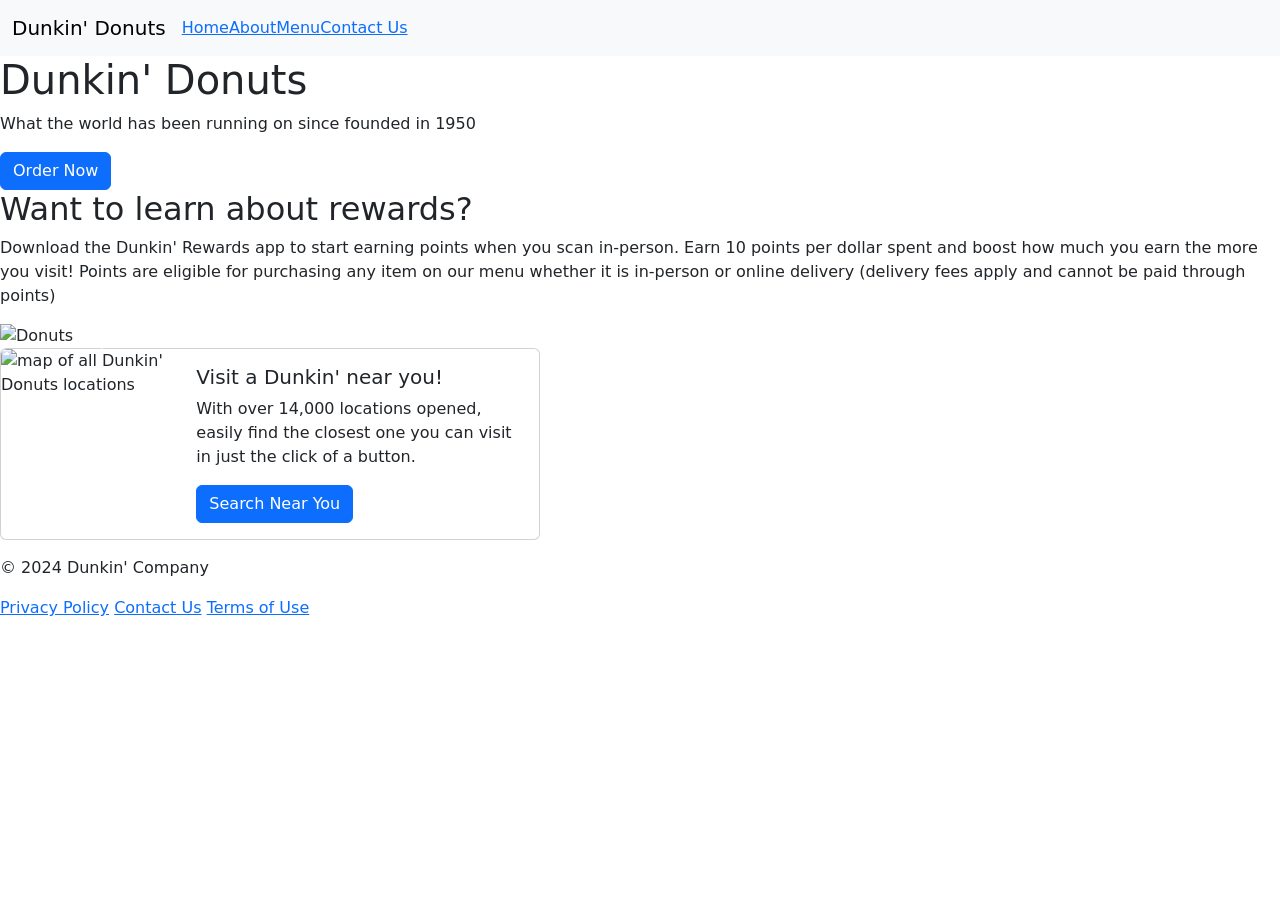
==== Index.html @ 03f60650 "Add files via upload all the files have their links in the navbars" ====
<!doctype html>
<html lang="en">
  <head>
    <meta charset="utf-8">

    <meta name="viewport" content="width=device-width, initial-scale=1">

    <title>Dunkin' Donuts homepage</title>

    <link href="https://cdn.jsdelivr.net/npm/bootstrap@5.3.8/dist/css/bootstrap.min.css" rel="stylesheet" integrity="sha384-sRIl4kxILFvY47J16cr9ZwB07vP4J8+LH7qKQnuqkuIAvNWLzeN8tE5YBujZqJLB" crossorigin="anonymous">
  </head>
  <body>

   <nav class="navbar navbar-expand-lg bg-body-tertiary">
  <div class="container-fluid">
    <a class="navbar-brand" href="#">Dunkin' Donuts</a>
    <button class="navbar-toggler" type="button" data-bs-toggle="collapse" data-bs-target="#navbarNavAltMarkup" aria-controls="navbarNavAltMarkup" aria-expanded="false" aria-label="Toggle navigation">
      <span class="navbar-toggler-icon"></span>
    </button>
    <div class="collapse navbar-collapse" id="navbarNavAltMarkup">
      <div class="navbar-nav">
        <a class="Home.html" aria-current="page" href="#">Home</a>
        <a class="About.html" href="#">About</a>
        <a class="Menu.html" href="#">Menu</a>
        <a class="Contact.html" href="#">Contact Us</a>
      </div>
    </div>
  </div>
</nav>

    <h1>Dunkin' Donuts</h1>

    <p>What the world has been running on since founded in 1950</p>

     <button type="button" class="btn btn-primary">Order Now</button>

    <script src="https://cdn.jsdelivr.net/npm/bootstrap@5.3.8/dist/js/bootstrap.bundle.min.js" integrity="sha384-FKyoEForCGlyvwx9Hj09JcYn3nv7wiPVlz7YYwJrWVcXK/BmnVDxM+D2scQbITxI" crossorigin="anonymous"></script>
     <h2>Want to learn about rewards?</h2>

      <p>Download the Dunkin' Rewards app to start earning points when you scan in-person. Earn 10 points per dollar spent and boost how much you earn the more you visit! Points are eligible for purchasing any item on our menu whether it is in-person or online delivery (delivery fees apply and cannot be paid through points)</p>

    <div id="carouselExample" class="carousel slide">
  <div class="carousel-inner">
    <div class="carousel-item active">
      <img src="https://platform.sandiego.eater.com/wp-content/uploads/sites/25/chorus/uploads/chorus_asset/file/19228682/shutterstock_396258277.jpg?quality=90&strip=all&crop=0%2C0%2C100%2C100&w=2400" class="d-block w-100" alt="Donuts">
    </div>
    <div class="carousel-item">
      <img src="https://www.foodandwine.com/thmb/hkIUim8UoPW_fT0QpQ4iyIzWrXI=/1500x0/filters:no_upscale():max_bytes(150000):strip_icc()/The-Chef-Nick-Menu-FT-BLOG0724-f71ab657d64d409c8ca8489ce61fad3c.jpg" class="d-block w-100" alt="Coffee">
    </div>
    <div class="carousel-item">
      <img src="https://gcp-na-images.contentstack.com/v3/assets/bltea6093859af6183b/blt9271de80afb6596c/69869714d0b6f25a05304ce5/ap647436427274.jpg?branch=production" class="d-block w-100" alt="Sandwiches">
    </div>
  </div>
  <button class="carousel-control-prev" type="button" data-bs-target="#carouselExample" data-bs-slide="prev">
    <span class="carousel-control-prev-icon" aria-hidden="true"></span>
    <span class="visually-hidden">Previous</span>
  </button>
  <button class="carousel-control-next" type="button" data-bs-target="#carouselExample" data-bs-slide="next">
    <span class="carousel-control-next-icon" aria-hidden="true"></span>
    <span class="visually-hidden">Next</span>
  </button>
</div>

  <div class="card mb-3" style="max-width: 540px;">
  <div class="row g-0">
    <div class="col-md-4">
      <img src="https://encrypted-tbn0.gstatic.com/images?q=tbn:ANd9GcRHYOy0q92fJxkrCeXJaZ8X0_65n5wGzvJLzw&s" class="img-fluid rounded-start" alt="map of all Dunkin' Donuts locations">
    </div>
    <div class="col-md-8">
      <div class="card-body">
        <h5 class="card-title">Visit a Dunkin' near you!</h5>
        <p class="card-text">With over 14,000 locations opened, easily find the closest one you can visit in just the click of a button.</p>
        <button type="button" class="btn btn-primary">Search Near You</button>
      </div>
    </div>
  </div>
</div>

 <footer>
  <p>&copy; 2024 Dunkin' Company</p>
  <a href="https://example.com">Privacy Policy</a>
  <a href="https://example.com">Contact Us</a>
  <a href="https://example.com">Terms of Use</a>
</footer>

  </body>
</html>
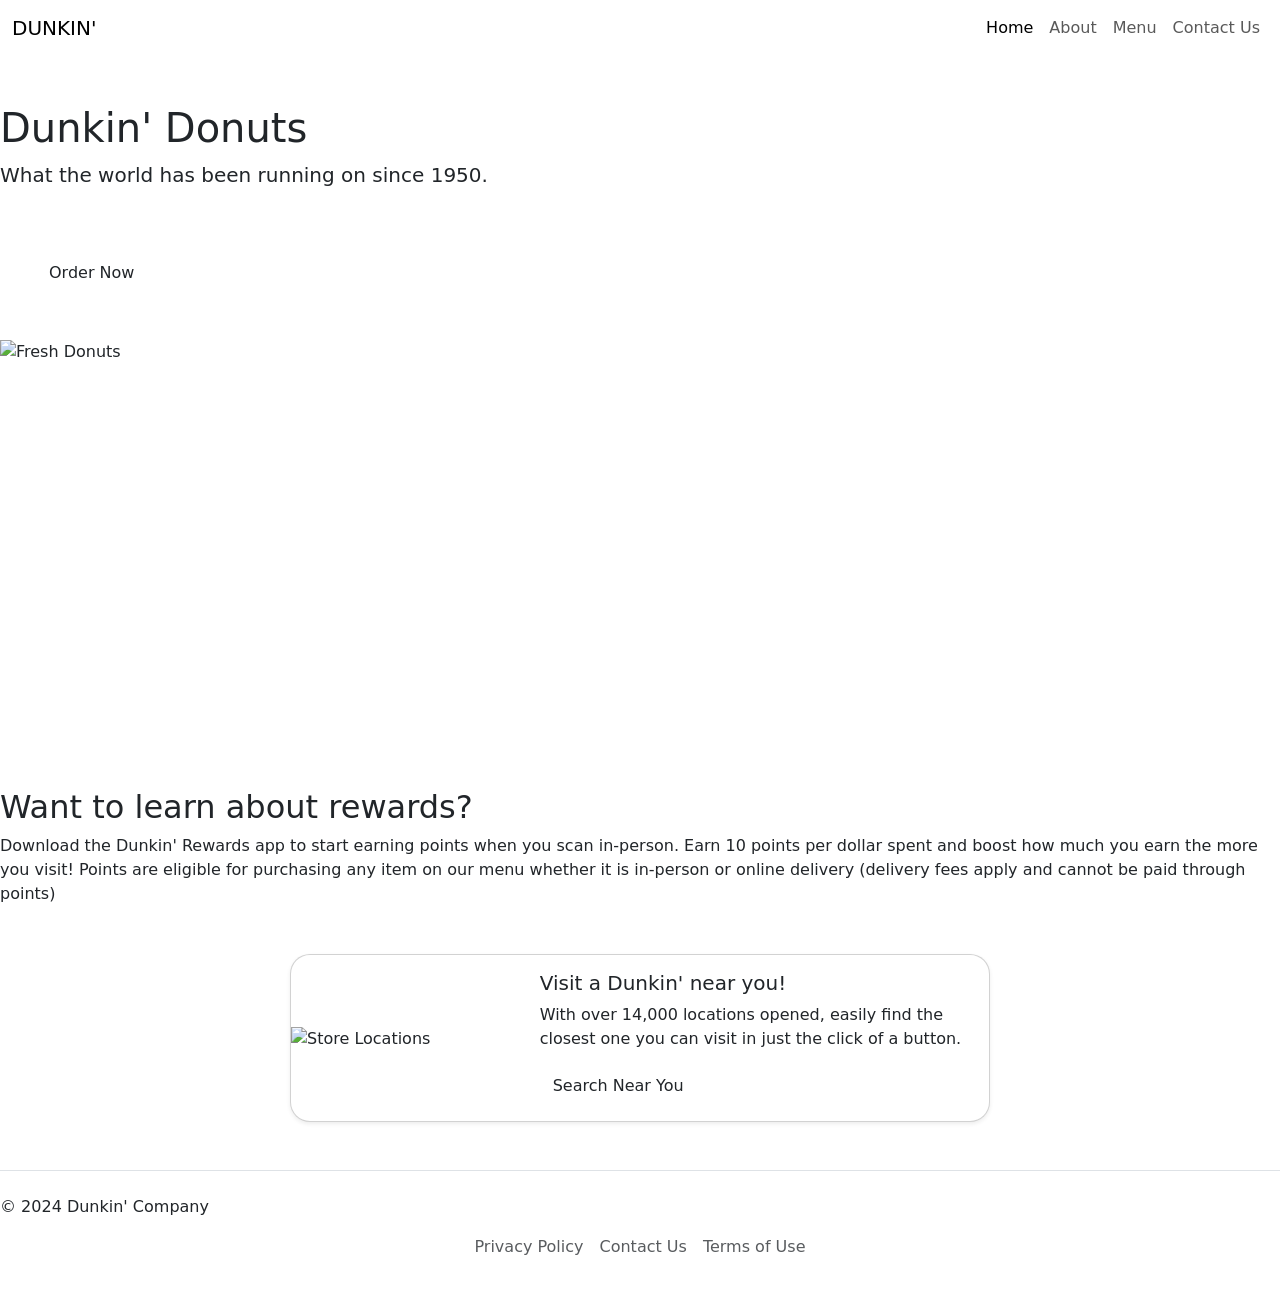
==== commit b17ec265: "Add files via upload" ====
--- a/Index.html
+++ b/Index.html
@@ -1,87 +1,98 @@
 <!doctype html>
 <html lang="en">
-  <head>
+<head>
     <meta charset="utf-8">
+    <meta name="viewport" content="width=device-width, initial-scale=1">
+    <title>Dunkin' Donuts Home</title>
+    
+    <link href="https://cdn.jsdelivr.net/npm/bootstrap@5.3.3/dist/css/bootstrap.min.css" rel="stylesheet">
+    
+    <link href="https://fonts.googleapis.com/css2?family=Fredoka:wght@400;600&display=swap" rel="stylesheet">
 
-    <meta name="viewport" content="width=device-width, initial-scale=1">
+    <link rel="stylesheet" href="style.css">
+</head>
+<body>
 
-    <title>Dunkin' Donuts homepage</title>
-
-    <link href="https://cdn.jsdelivr.net/npm/bootstrap@5.3.8/dist/css/bootstrap.min.css" rel="stylesheet" integrity="sha384-sRIl4kxILFvY47J16cr9ZwB07vP4J8+LH7qKQnuqkuIAvNWLzeN8tE5YBujZqJLB" crossorigin="anonymous">
-  </head>
-  <body>
-
-   <nav class="navbar navbar-expand-lg bg-body-tertiary">
-  <div class="container-fluid">
-    <a class="navbar-brand" href="#">Dunkin' Donuts</a>
-    <button class="navbar-toggler" type="button" data-bs-toggle="collapse" data-bs-target="#navbarNavAltMarkup" aria-controls="navbarNavAltMarkup" aria-expanded="false" aria-label="Toggle navigation">
-      <span class="navbar-toggler-icon"></span>
-    </button>
-    <div class="collapse navbar-collapse" id="navbarNavAltMarkup">
-      <div class="navbar-nav">
-        <a class="Home.html" aria-current="page" href="#">Home</a>
-        <a class="About.html" href="#">About</a>
-        <a class="Menu.html" href="#">Menu</a>
-        <a class="Contact.html" href="#">Contact Us</a>
-      </div>
+<nav class="navbar navbar-expand-lg navbar-custom">
+    <div class="container-fluid">
+        <a class="navbar-brand" href="#">DUNKIN'</a>
+        <button class="navbar-toggler" type="button" data-bs-toggle="collapse" data-bs-target="#navbarNav">
+            <span class="navbar-toggler-icon"></span>
+        </button>
+        <div class="collapse navbar-collapse" id="navbarNav">
+            <div class="navbar-nav ms-auto">
+                <a class="nav-link active" aria-current="page" href="Index.html">Home</a>
+                <a class="nav-link" href="About.html">About</a>
+                <a class="nav-link" href="Menu.html">Menu</a>
+                <a class="nav-link" href="Contact.html">Contact Us</a>
+            </div>
+        </div>
     </div>
-  </div>
 </nav>
 
-    <h1>Dunkin' Donuts</h1>
+<div class="container-custom py-5">
+    <section class="mb-5">
+        <h1>Dunkin' Donuts</h1>
+        <p class="lead">What the world has been running on since 1950.</p>
+      </br></br>
+        <button type="button" class="btn btn-custom px-5">Order Now</button>
+    </section>
 
-    <p>What the world has been running on since founded in 1950</p>
+    <div class="map-container mb-5">
+        <div id="dunkinCarousel" class="carousel slide" data-bs-ride="carousel">
+            <div class="carousel-inner">
+                <div class="carousel-item active">
+                    <img src="https://platform.sandiego.eater.com/wp-content/uploads/sites/25/chorus/uploads/chorus_asset/file/19228682/shutterstock_396258277.jpg?quality=90&strip=all&crop=0%2C0%2C100%2C100&w=2400" class="d-block w-100" alt="Fresh Donuts" style="height: 400px; object-fit: cover;">
+                </div>
+                <div class="carousel-item">
+                    <img src="https://www.foodandwine.com/thmb/hkIUim8UoPW_fT0QpQ4iyIzWrXI=/1500x0/filters:no_upscale():max_bytes(150000):strip_icc()/The-Chef-Nick-Menu-FT-BLOG0724-f71ab657d64d409c8ca8489ce61fad3c.jpg" class="d-block w-100" alt="Iced Coffee" style="height: 400px; object-fit: cover;">
+                </div>
+                <div class="carousel-item">
+                    <img src="https://gcp-na-images.contentstack.com/v3/assets/bltea6093859af6183b/blt9271de80afb6596c/69869714d0b6f25a05304ce5/ap647436427274.jpg?branch=production" class="d-block w-100" alt="Breakfast Sandwiches" style="height: 400px; object-fit: cover;">
+                </div>
+            </div>
+            <button class="carousel-control-prev" type="button" data-bs-target="#dunkinCarousel" data-bs-slide="prev">
+                <span class="carousel-control-prev-icon" aria-hidden="true"></span>
+            </button>
+            <button class="carousel-control-next" type="button" data-bs-target="#dunkinCarousel" data-bs-slide="next">
+                <span class="carousel-control-next-icon" aria-hidden="true"></span>
+            </button>
+        </div>
+    </div>
 
-     <button type="button" class="btn btn-primary">Order Now</button>
+    <section class="mb-5">
+        <h2>Want to learn about rewards?</h2>
+        <p>Download the Dunkin' Rewards app to start earning points when you scan in-person. Earn 10 points per dollar spent and boost how much you earn the more you visit! Points are eligible for purchasing any item on our menu whether it is in-person or online delivery (delivery fees apply and cannot be paid through points)</p>
+    </section>
 
-    <script src="https://cdn.jsdelivr.net/npm/bootstrap@5.3.8/dist/js/bootstrap.bundle.min.js" integrity="sha384-FKyoEForCGlyvwx9Hj09JcYn3nv7wiPVlz7YYwJrWVcXK/BmnVDxM+D2scQbITxI" crossorigin="anonymous"></script>
-     <h2>Want to learn about rewards?</h2>
+    <div class="card mb-5 mx-auto shadow-sm" style="max-width: 700px; border-radius: 20px; overflow: hidden;">
+        <div class="row g-0 align-items-center">
+            <div class="col-md-4">
+                <img src="https://encrypted-tbn0.gstatic.com/images?q=tbn:ANd9GcRHYOy0q92fJxkrCeXJaZ8X0_65n5wGzvJLzw&s" class="img-fluid" alt="Store Locations">
+            </div>
+            <div class="col-md-8 text-start">
+                <div class="card-body">
+                    <h5 class="card-title">Visit a Dunkin' near you!</h5>
+                    <p class="card-text">With over 14,000 locations opened, easily find the closest one you can visit in just the click of a button.</p>
+                    <button type="button" class="btn btn-custom">Search Near You</button>
+                </div>
+            </div>
+        </div>
+    </div>
 
-      <p>Download the Dunkin' Rewards app to start earning points when you scan in-person. Earn 10 points per dollar spent and boost how much you earn the more you visit! Points are eligible for purchasing any item on our menu whether it is in-person or online delivery (delivery fees apply and cannot be paid through points)</p>
-
-    <div id="carouselExample" class="carousel slide">
-  <div class="carousel-inner">
-    <div class="carousel-item active">
-      <img src="https://platform.sandiego.eater.com/wp-content/uploads/sites/25/chorus/uploads/chorus_asset/file/19228682/shutterstock_396258277.jpg?quality=90&strip=all&crop=0%2C0%2C100%2C100&w=2400" class="d-block w-100" alt="Donuts">
-    </div>
-    <div class="carousel-item">
-      <img src="https://www.foodandwine.com/thmb/hkIUim8UoPW_fT0QpQ4iyIzWrXI=/1500x0/filters:no_upscale():max_bytes(150000):strip_icc()/The-Chef-Nick-Menu-FT-BLOG0724-f71ab657d64d409c8ca8489ce61fad3c.jpg" class="d-block w-100" alt="Coffee">
-    </div>
-    <div class="carousel-item">
-      <img src="https://gcp-na-images.contentstack.com/v3/assets/bltea6093859af6183b/blt9271de80afb6596c/69869714d0b6f25a05304ce5/ap647436427274.jpg?branch=production" class="d-block w-100" alt="Sandwiches">
-    </div>
-  </div>
-  <button class="carousel-control-prev" type="button" data-bs-target="#carouselExample" data-bs-slide="prev">
-    <span class="carousel-control-prev-icon" aria-hidden="true"></span>
-    <span class="visually-hidden">Previous</span>
-  </button>
-  <button class="carousel-control-next" type="button" data-bs-target="#carouselExample" data-bs-slide="next">
-    <span class="carousel-control-next-icon" aria-hidden="true"></span>
-    <span class="visually-hidden">Next</span>
-  </button>
+    <footer class="mt-5 pt-4 border-top">
+        <p>&copy; 2024 Dunkin' Company</p>
+        <div class="d-flex justify-content-center gap-3">
+            <a href="#" class="text-decoration-none text-muted">Privacy Policy</a>
+            <a href="Contact.html" class="text-decoration-none text-muted">Contact Us</a>
+            <a href="#" class="text-decoration-none text-muted">Terms of Use</a>
+        </div>
+    </footer>
 </div>
 
-  <div class="card mb-3" style="max-width: 540px;">
-  <div class="row g-0">
-    <div class="col-md-4">
-      <img src="https://encrypted-tbn0.gstatic.com/images?q=tbn:ANd9GcRHYOy0q92fJxkrCeXJaZ8X0_65n5wGzvJLzw&s" class="img-fluid rounded-start" alt="map of all Dunkin' Donuts locations">
-    </div>
-    <div class="col-md-8">
-      <div class="card-body">
-        <h5 class="card-title">Visit a Dunkin' near you!</h5>
-        <p class="card-text">With over 14,000 locations opened, easily find the closest one you can visit in just the click of a button.</p>
-        <button type="button" class="btn btn-primary">Search Near You</button>
-      </div>
-    </div>
-  </div>
-</div>
+<script src="https://cdn.jsdelivr.net/npm/bootstrap@5.3.3/dist/js/bootstrap.bundle.min.js"></script>
 
- <footer>
-  <p>&copy; 2024 Dunkin' Company</p>
-  <a href="https://example.com">Privacy Policy</a>
-  <a href="https://example.com">Contact Us</a>
-  <a href="https://example.com">Terms of Use</a>
-</footer>
+<script src="script.js"></script>
 
-  </body>
+</body>
 </html>
